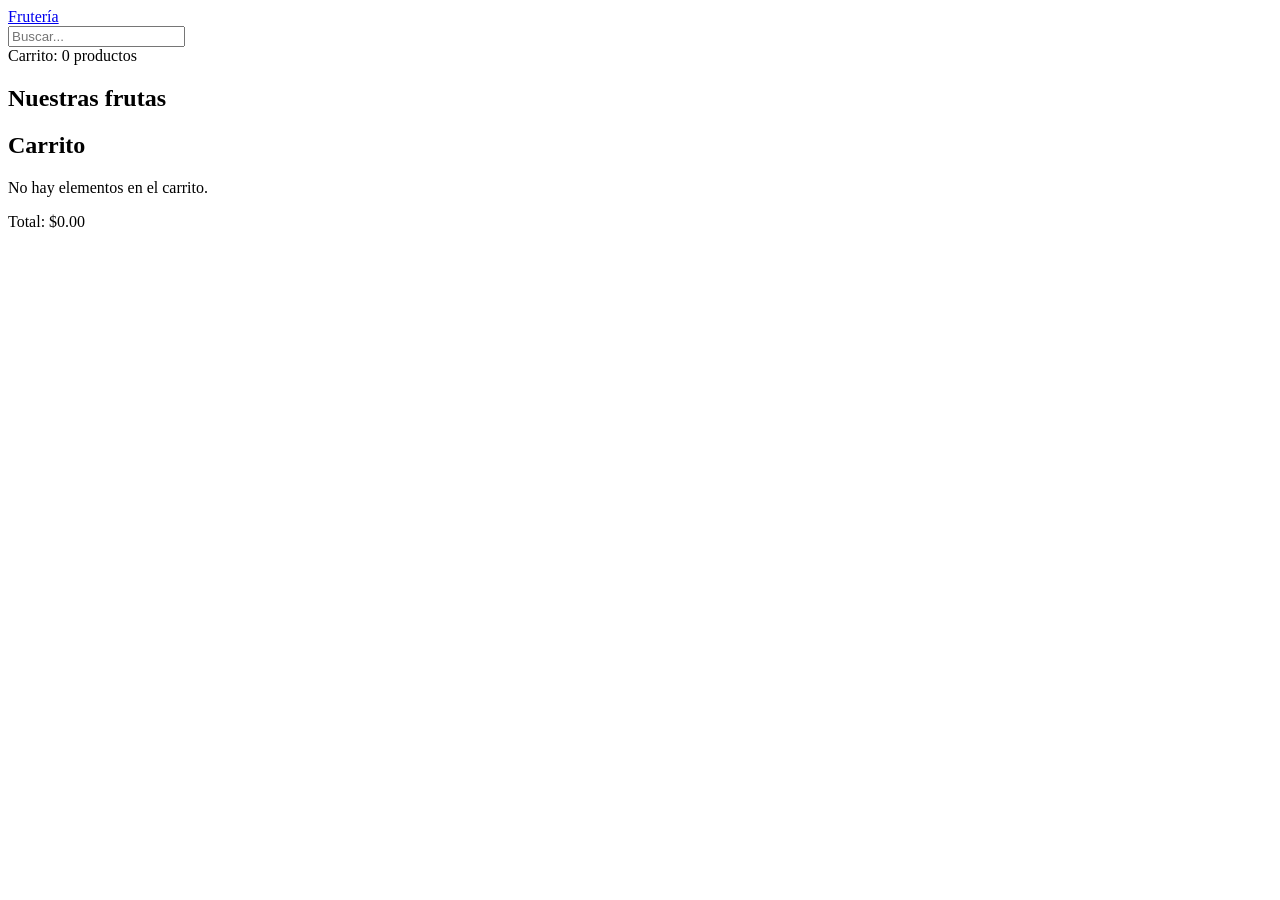
==== 02-practicas-parciales/practica-fruteria/index.html @ aa5175ea "refactor: modularize workspace into official, practice, and interactive sandbox areas" ====
<!DOCTYPE html>
<html lang="es">
<head>
    <meta charset="UTF-8">
    <meta name="viewport" content="width=device-width, initial-scale=1.0">
    <title>Tienda de frutas</title>
</head>

<body>

    <!-- Header -->
    <header class="header">

        <a href="index.html">
            <div class="logo">Frutería</div>
        </a>
        
        <div class="nombreAlumno"></div>
        
        <input type="text" placeholder="Buscar..." class="barra-busqueda">
        
        <div class="carrito">
            <span>Carrito: <span id="contador-carrito">0</span> productos</span>
        </div>
    </header>

    
    <!-- Contenedor principal -->
    <main>
		<section class="seccion-productos">
		    <h2>Nuestras frutas</h2>
		    <div class="contenedor-productos"></div>
		</section>


		<!-- Seccion carrito -->
		<section class="seccion-carrito">
		    <h2>Carrito</h2>
		    
		    <div id="items-carrito">
		        <p>No hay elementos en el carrito.</p>
		    </div>

		    <div class="total-carrito">
		        <p>Total: <span id="precio-total">$0.00</span></p>
		    
		    </div>
		</section>

    </main>
</body>
</html>
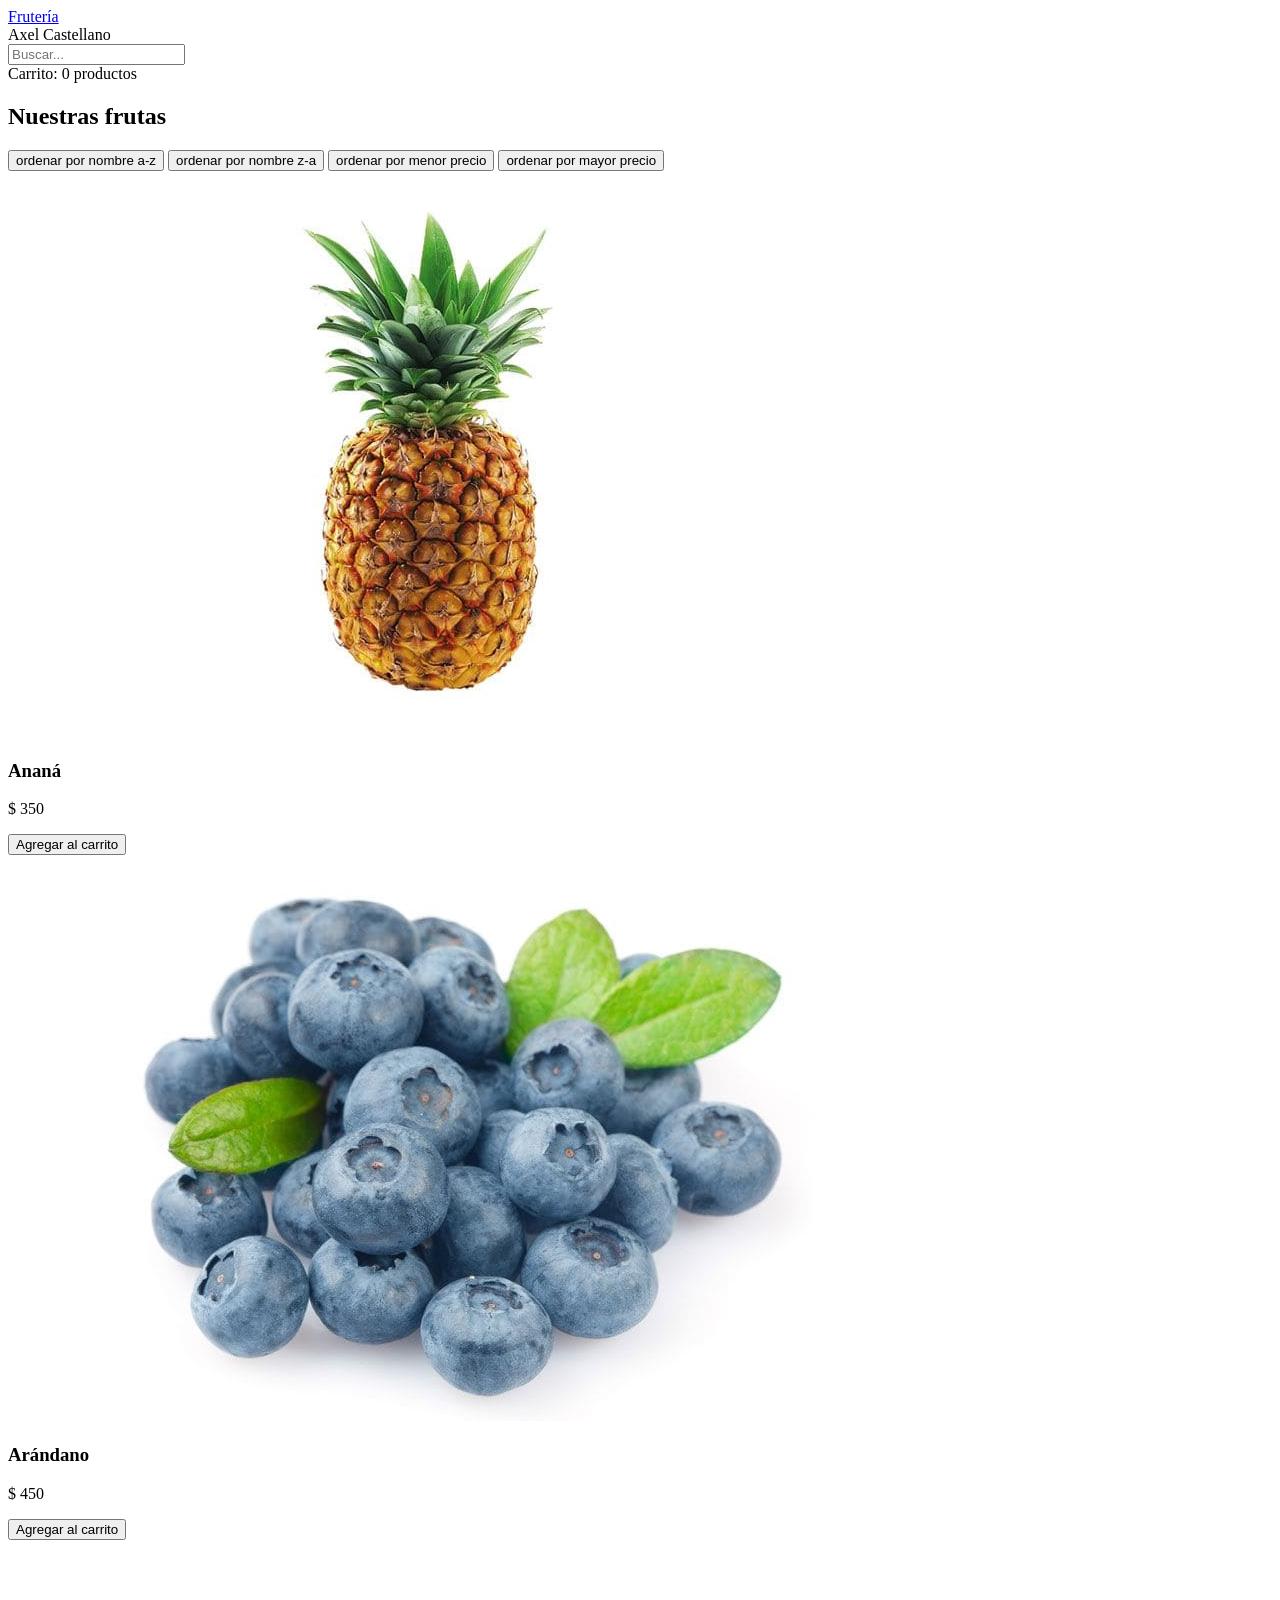
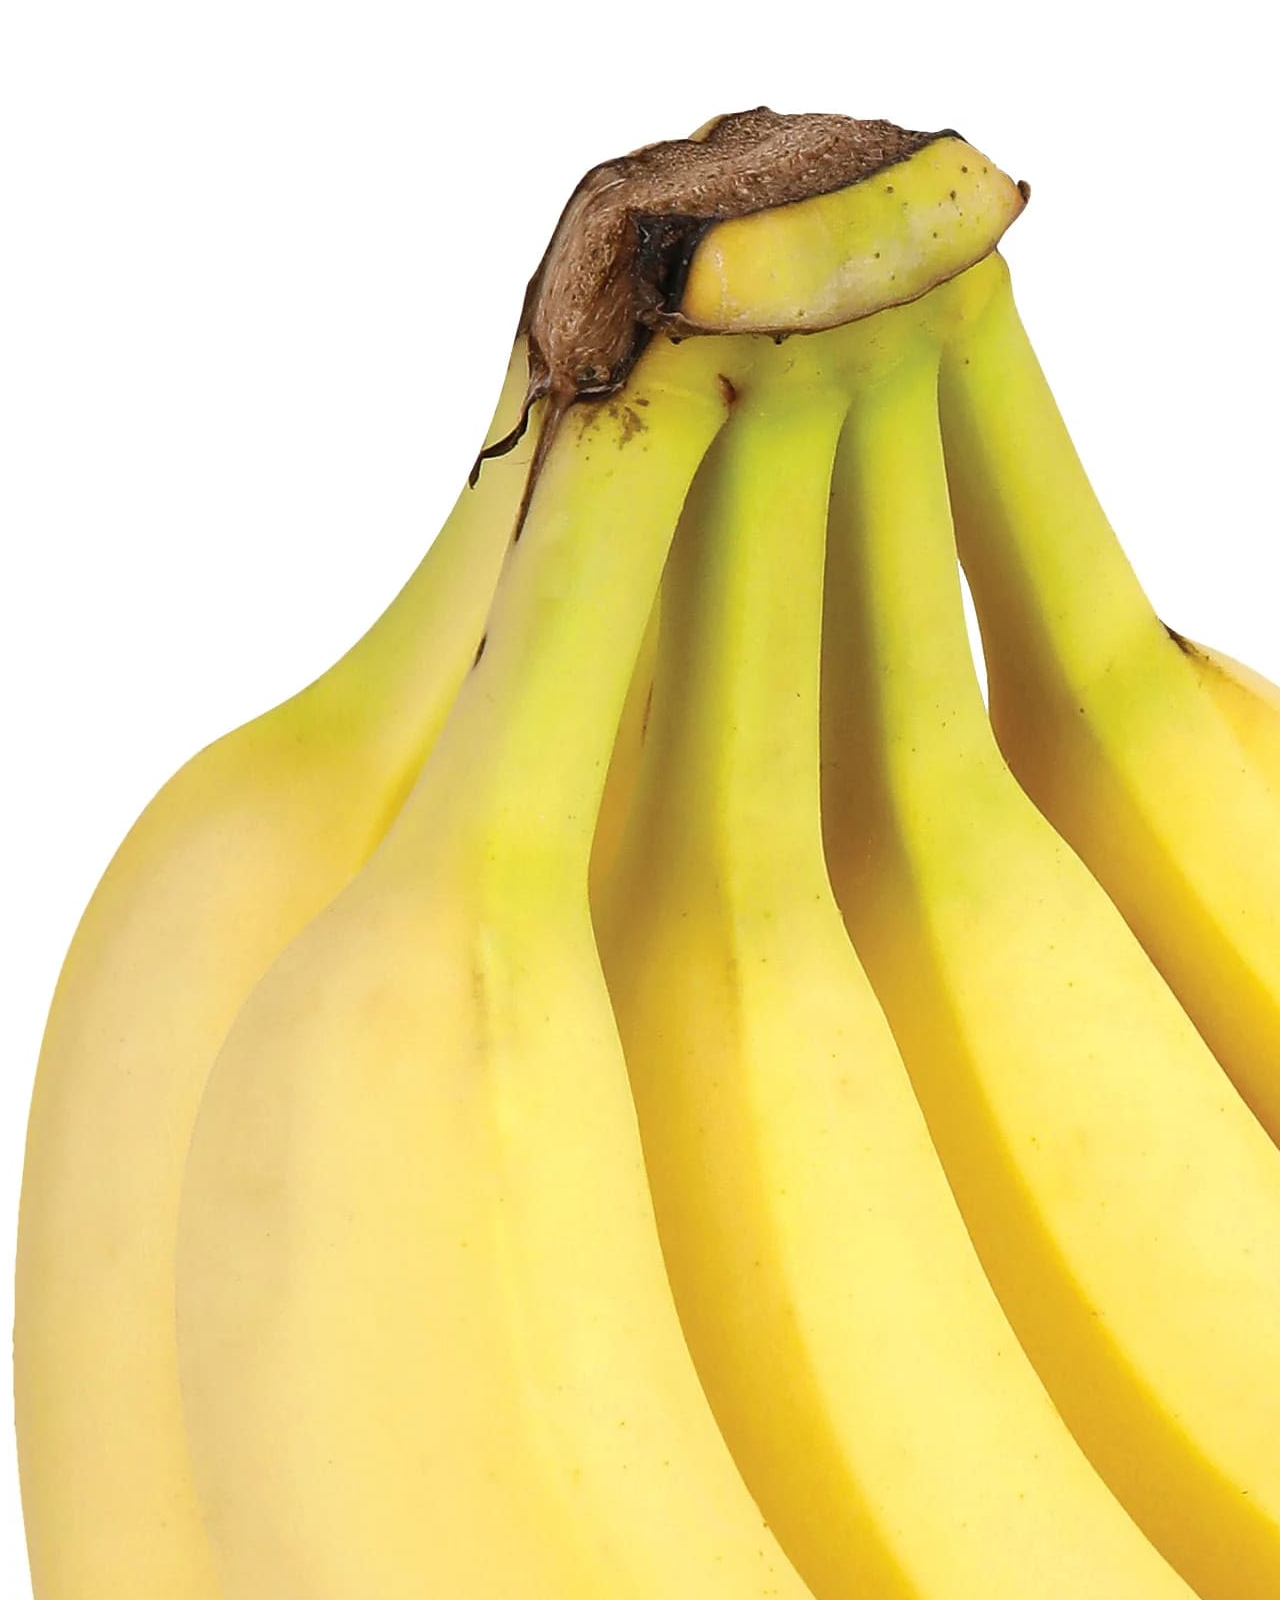
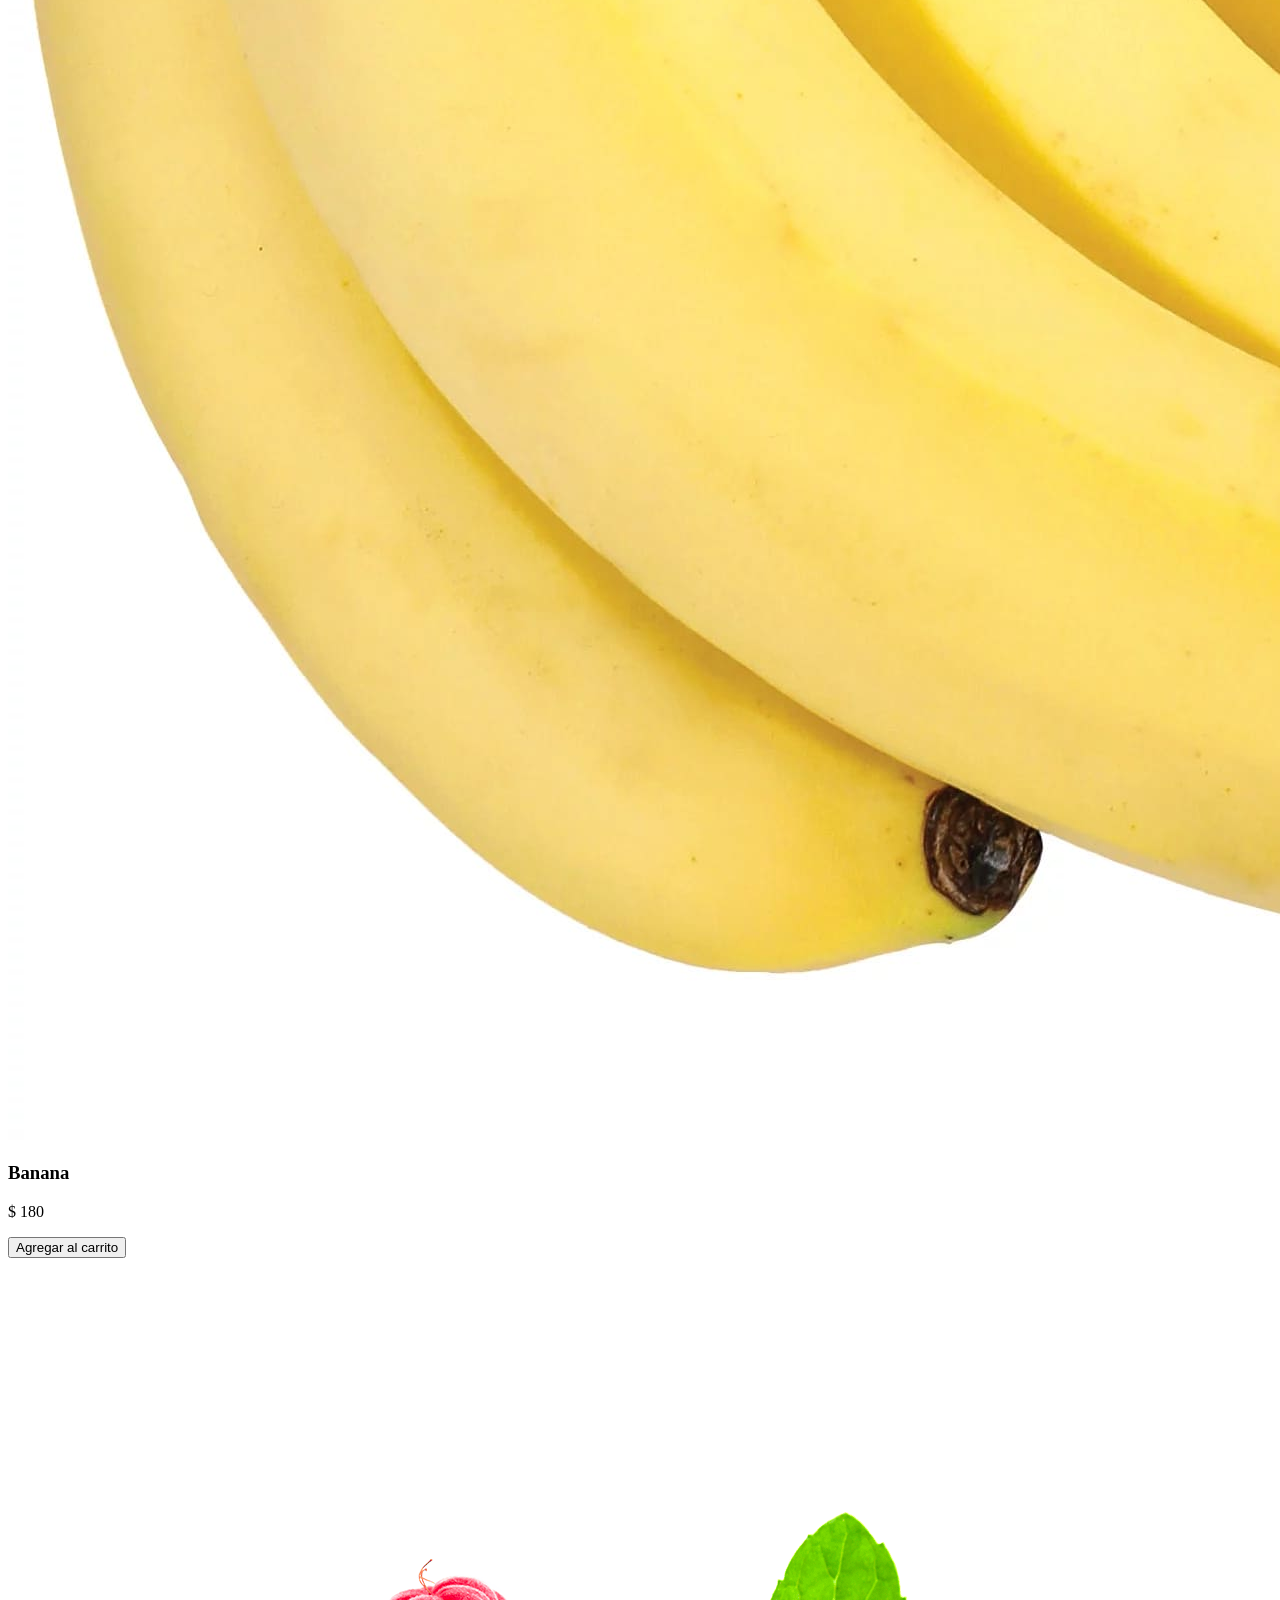
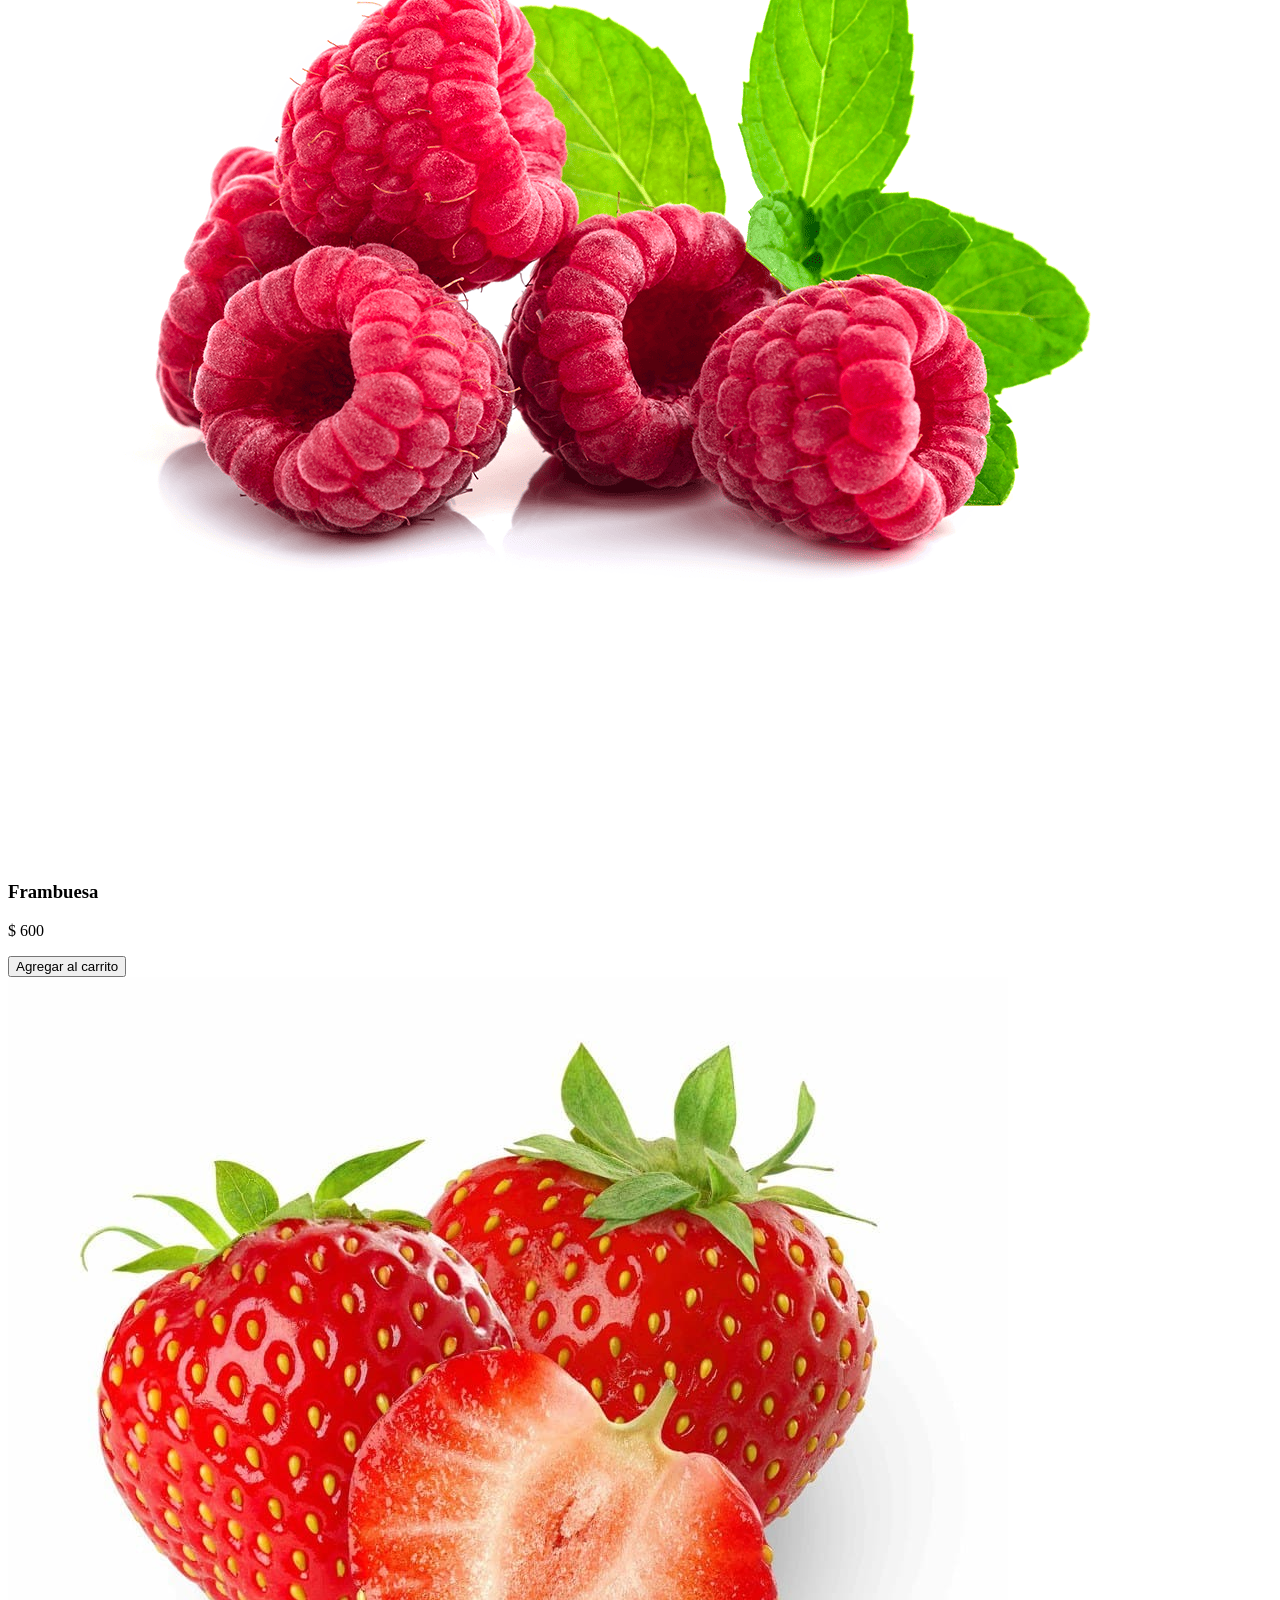
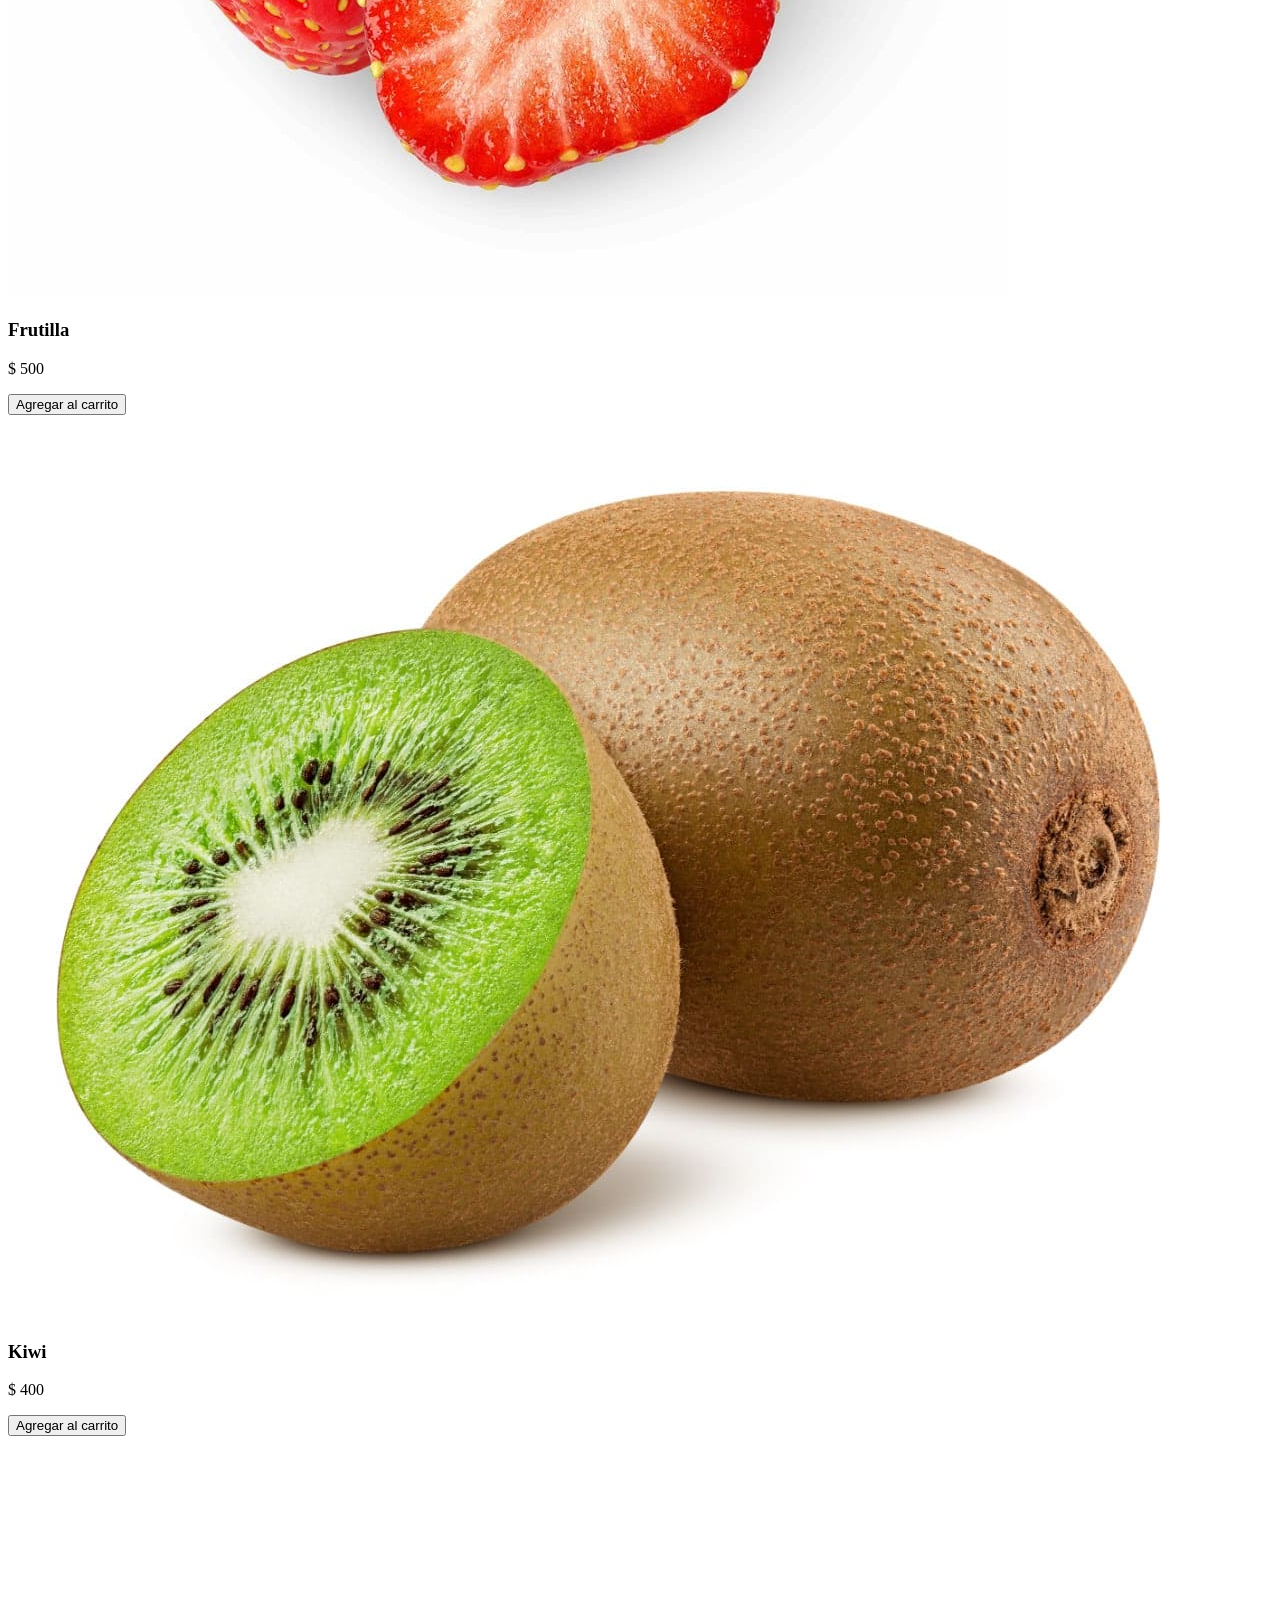
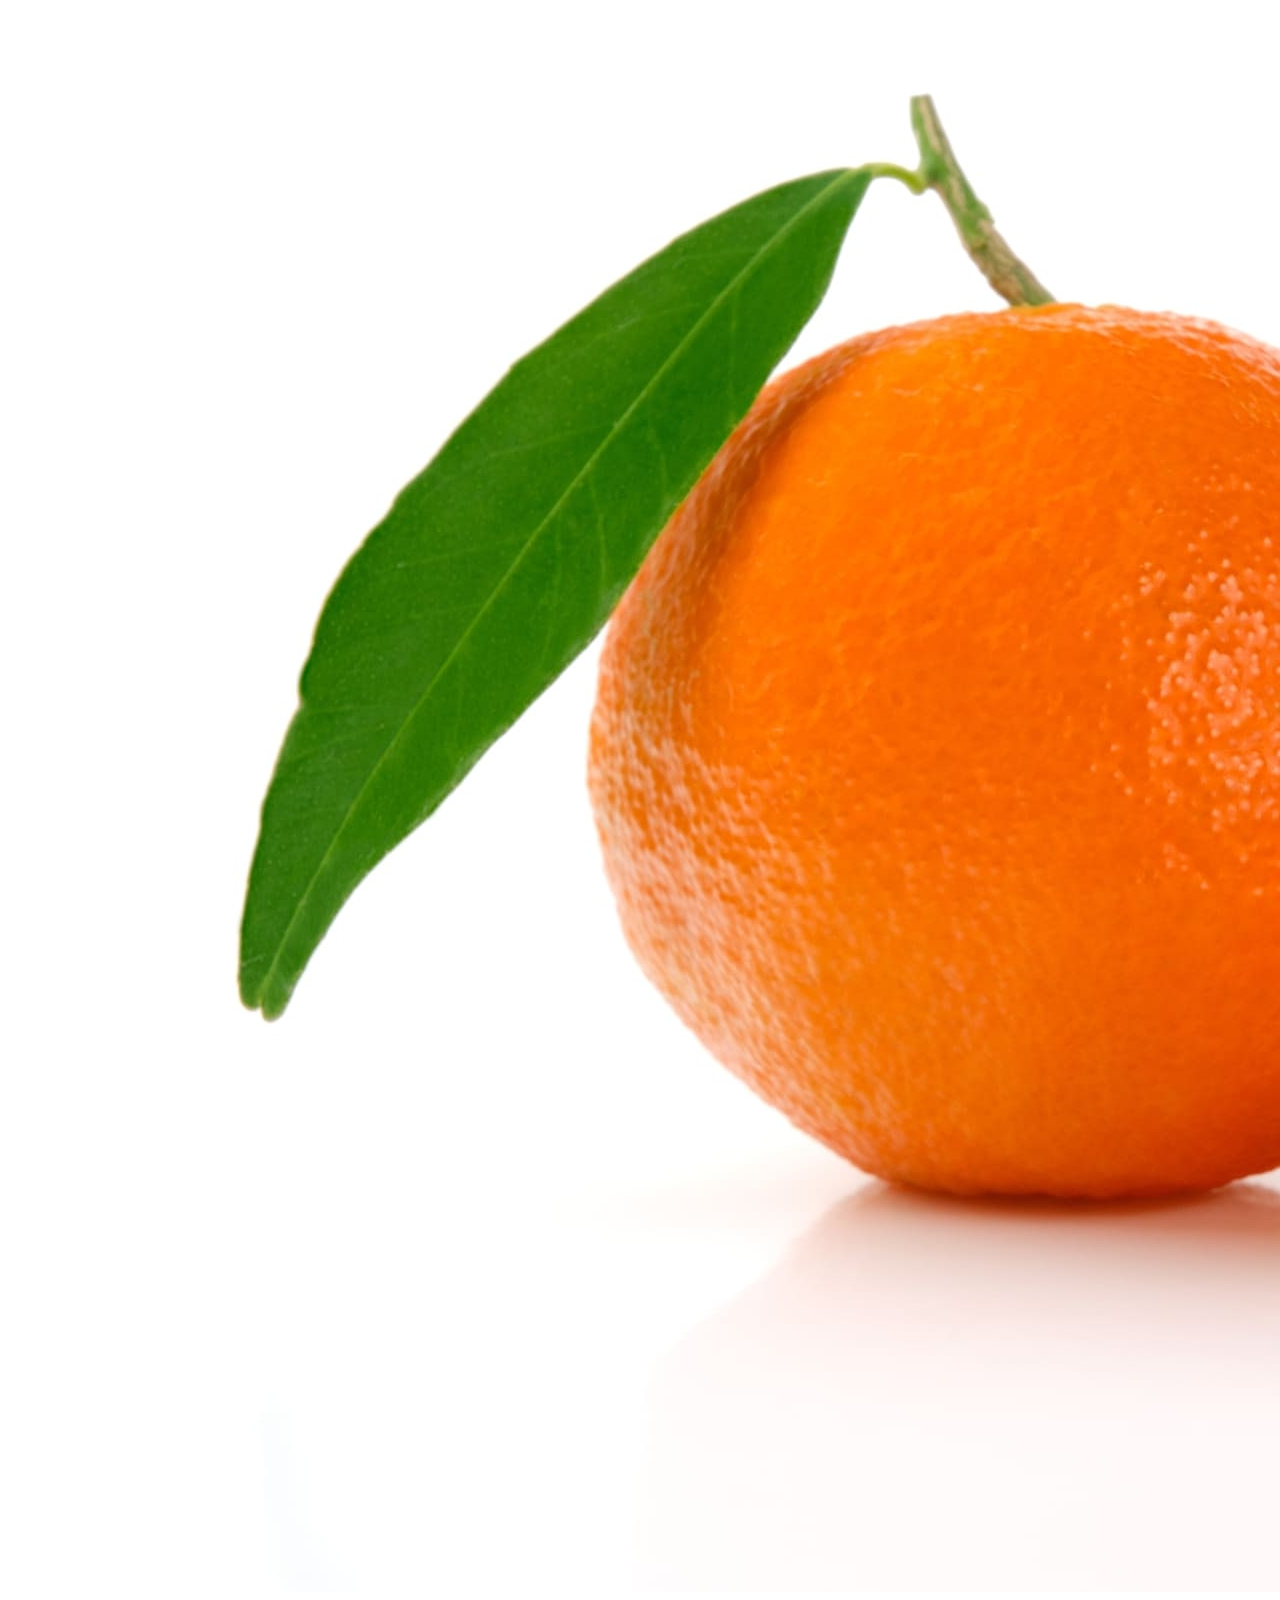
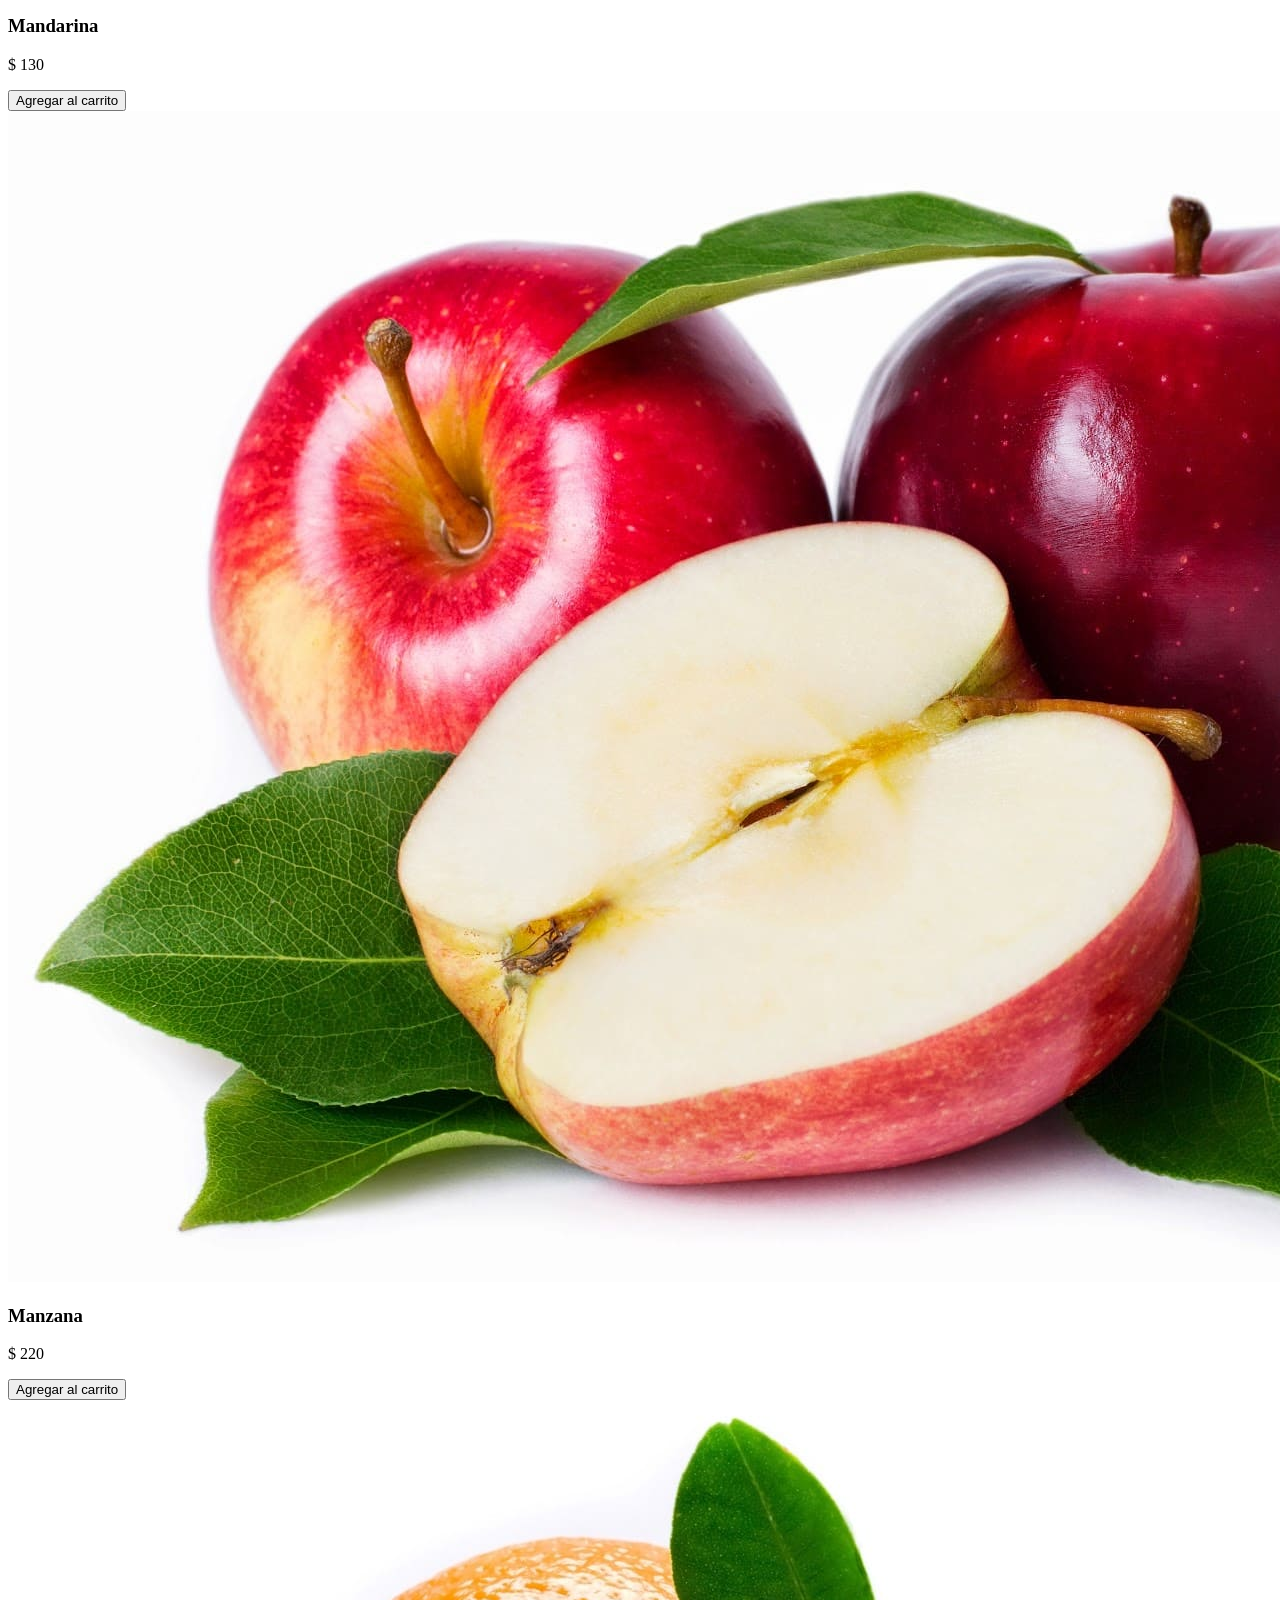
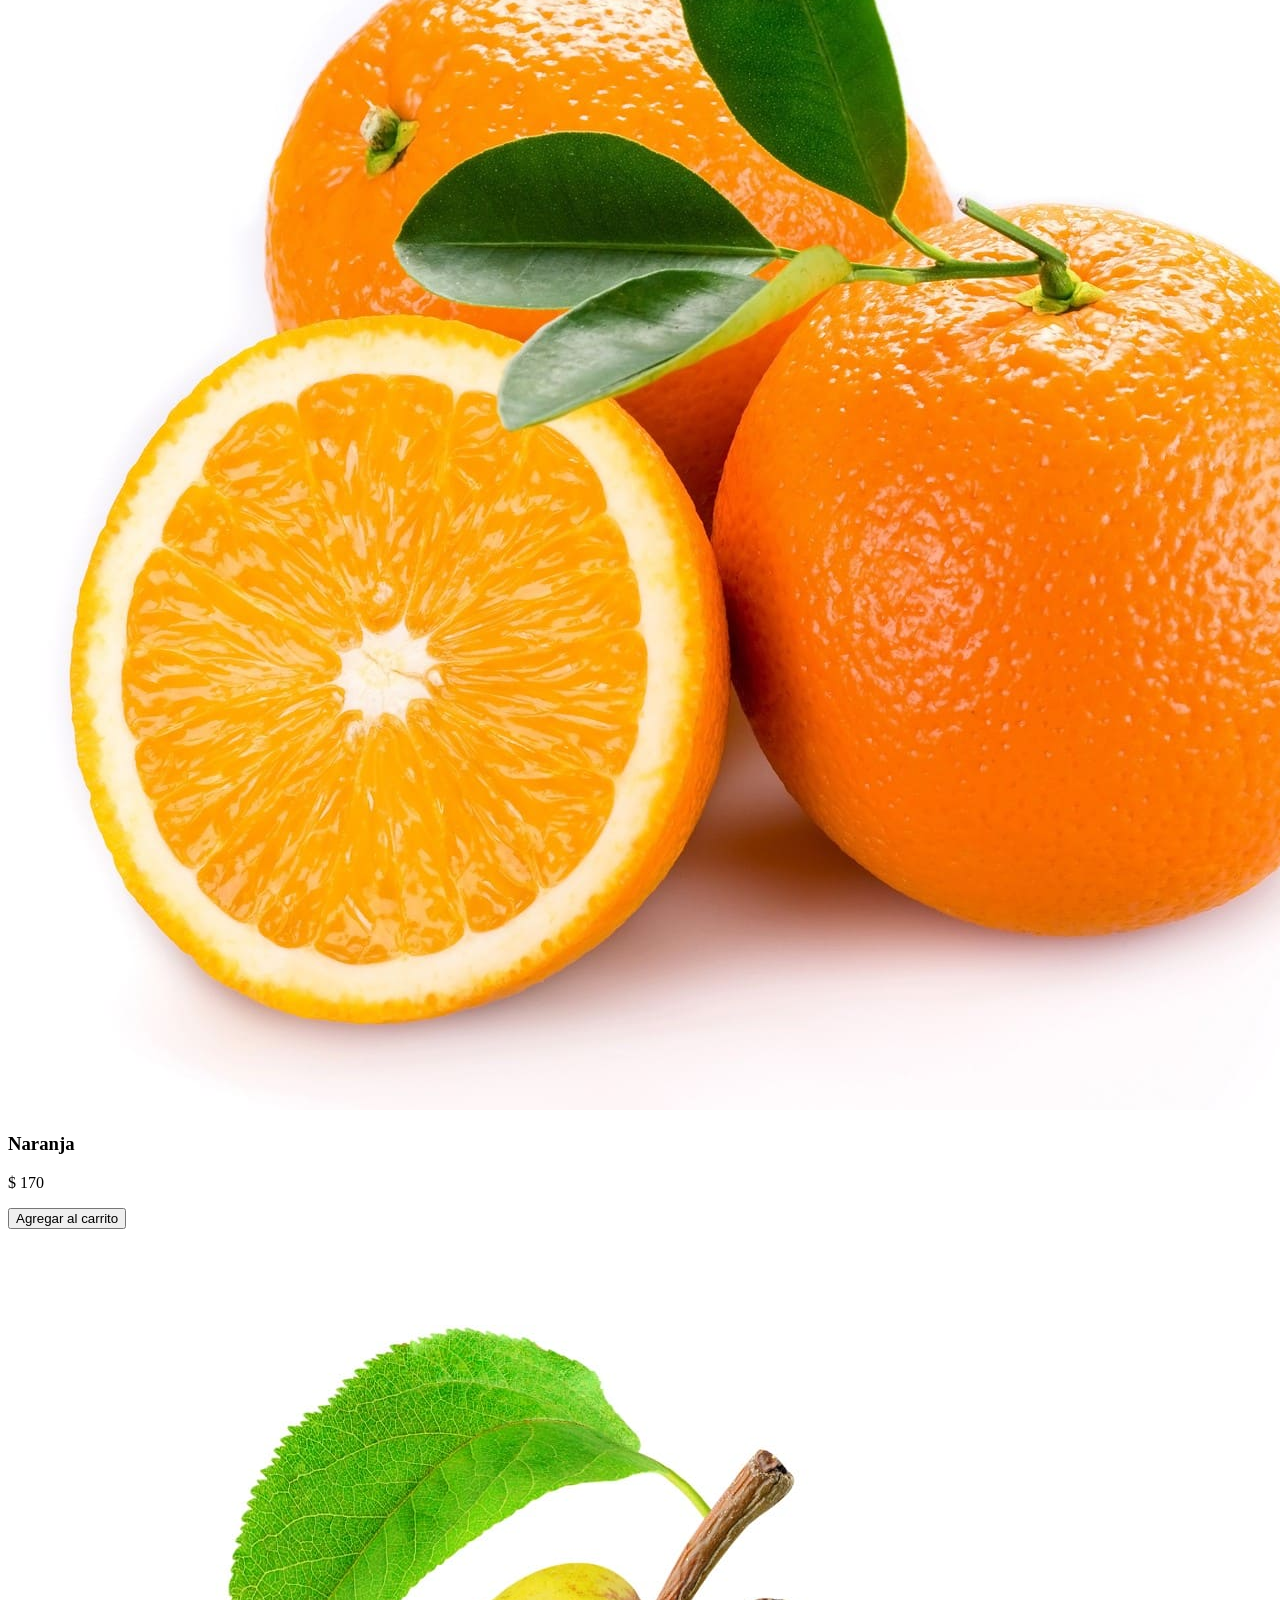
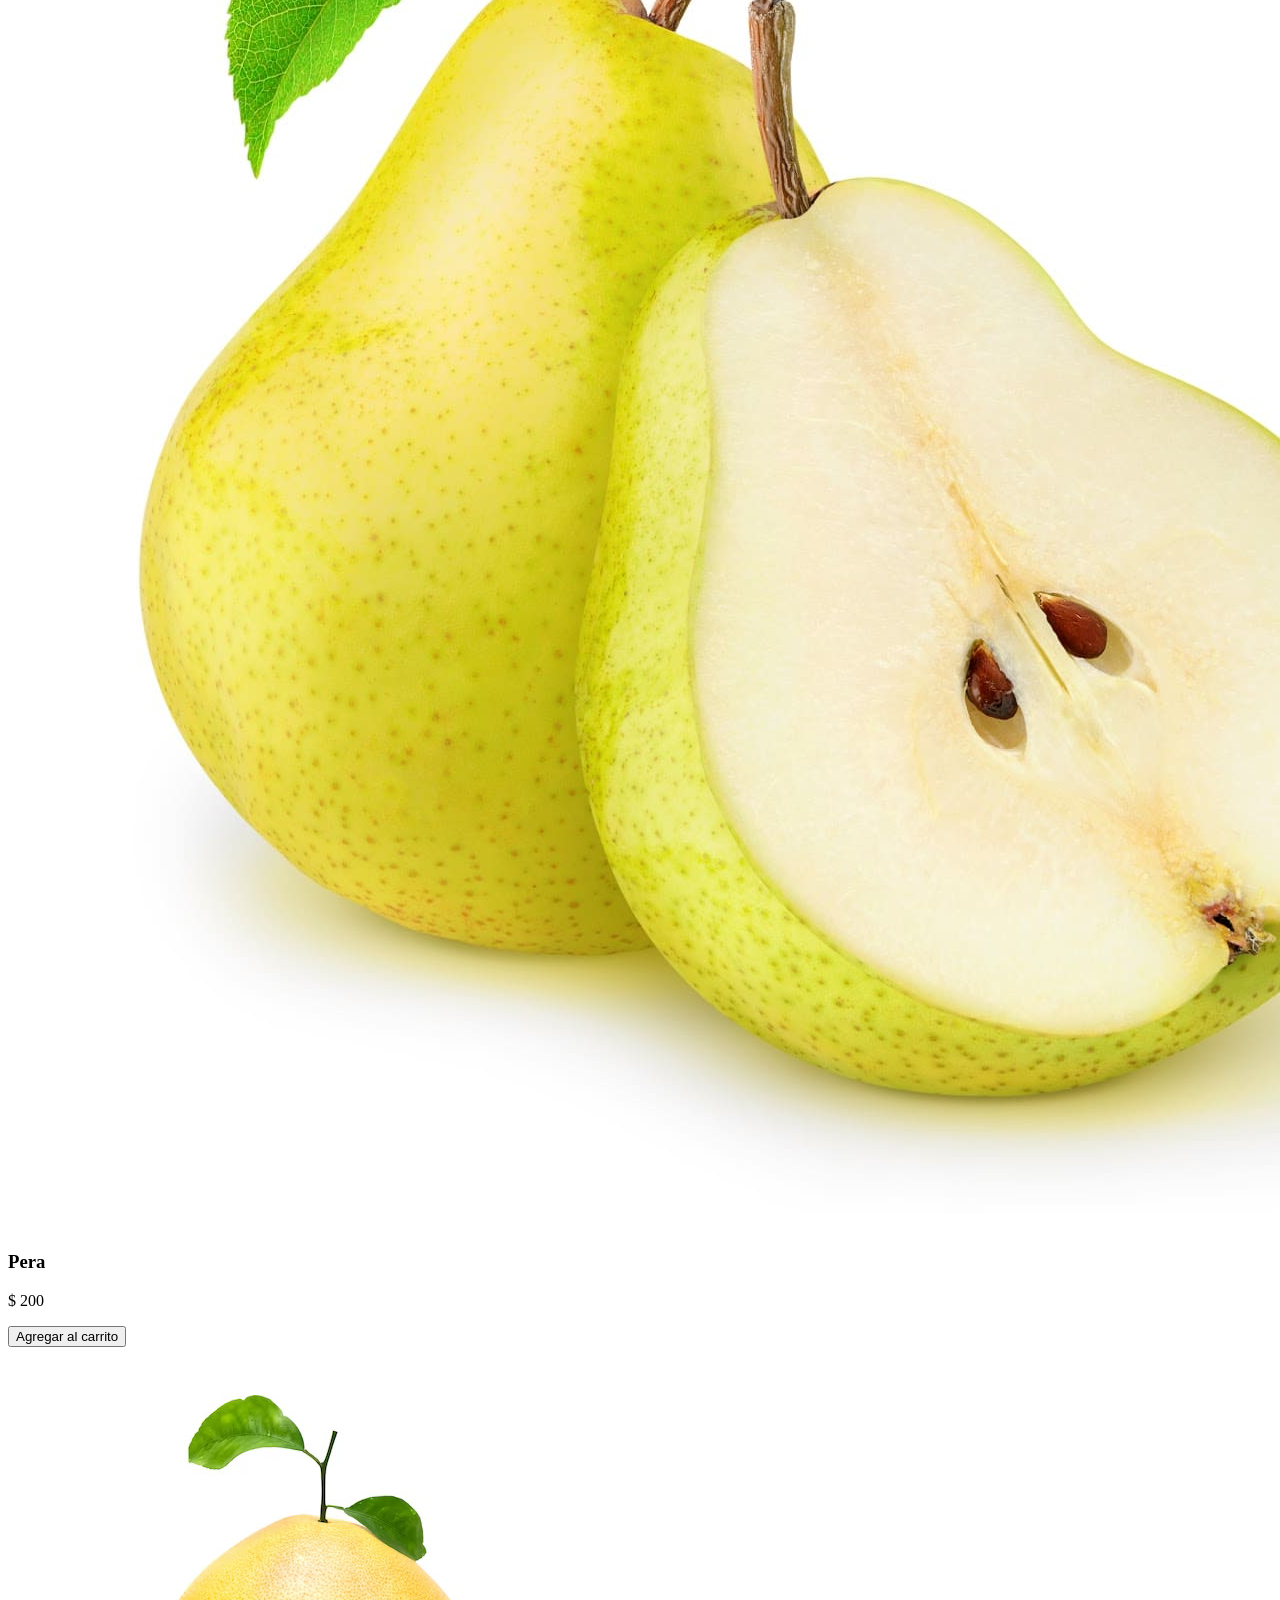
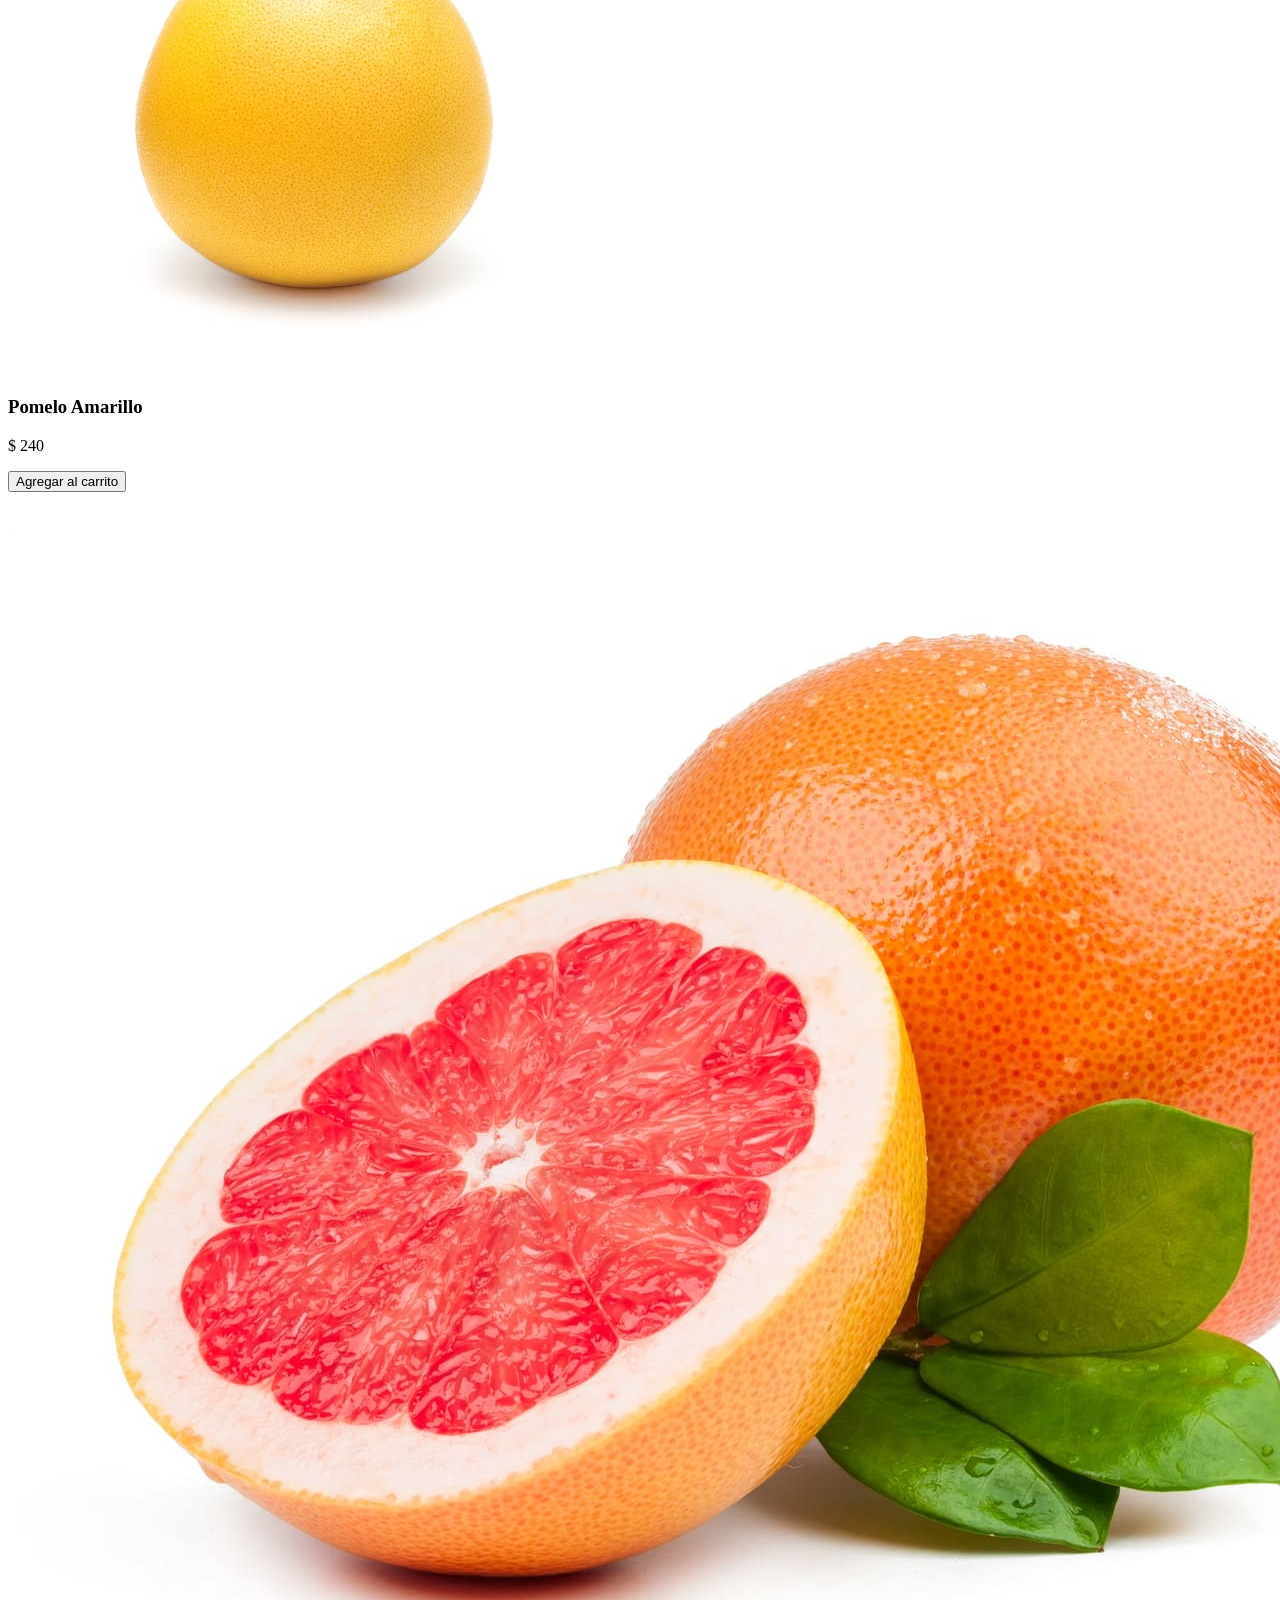
==== commit 82523775: "feat(fruteria): implement product sorting and cart management" ====
--- a/02-practicas-parciales/practica-fruteria/index.html
+++ b/02-practicas-parciales/practica-fruteria/index.html
@@ -4,6 +4,8 @@
     <meta charset="UTF-8">
     <meta name="viewport" content="width=device-width, initial-scale=1.0">
     <title>Tienda de frutas</title>
+    <link rel="stylesheet" href="css/styles.css">
+    <script src="js/main.js" defer></script>
 </head>
 
 <body>
@@ -29,6 +31,12 @@
     <main>
 		<section class="seccion-productos">
 		    <h2>Nuestras frutas</h2>
+		    <div class="ordenamiento-controles">
+		        <button id="btn-ordenar-az">ordenar por nombre a-z</button>
+		        <button id="btn-ordenar-za">ordenar por nombre z-a</button>
+		        <button id="btn-ordenar-precio-menor">ordenar por menor precio</button>
+		        <button id="btn-ordenar-precio-mayor">ordenar por mayor precio</button>
+		    </div>
 		    <div class="contenedor-productos"></div>
 		</section>
 
@@ -43,7 +51,7 @@
 
 		    <div class="total-carrito">
 		        <p>Total: <span id="precio-total">$0.00</span></p>
-		    
+		        <button id="btn-vaciar-carrito" class="boton-vaciar">Vaciar Carrito</button>
 		    </div>
 		</section>
 
